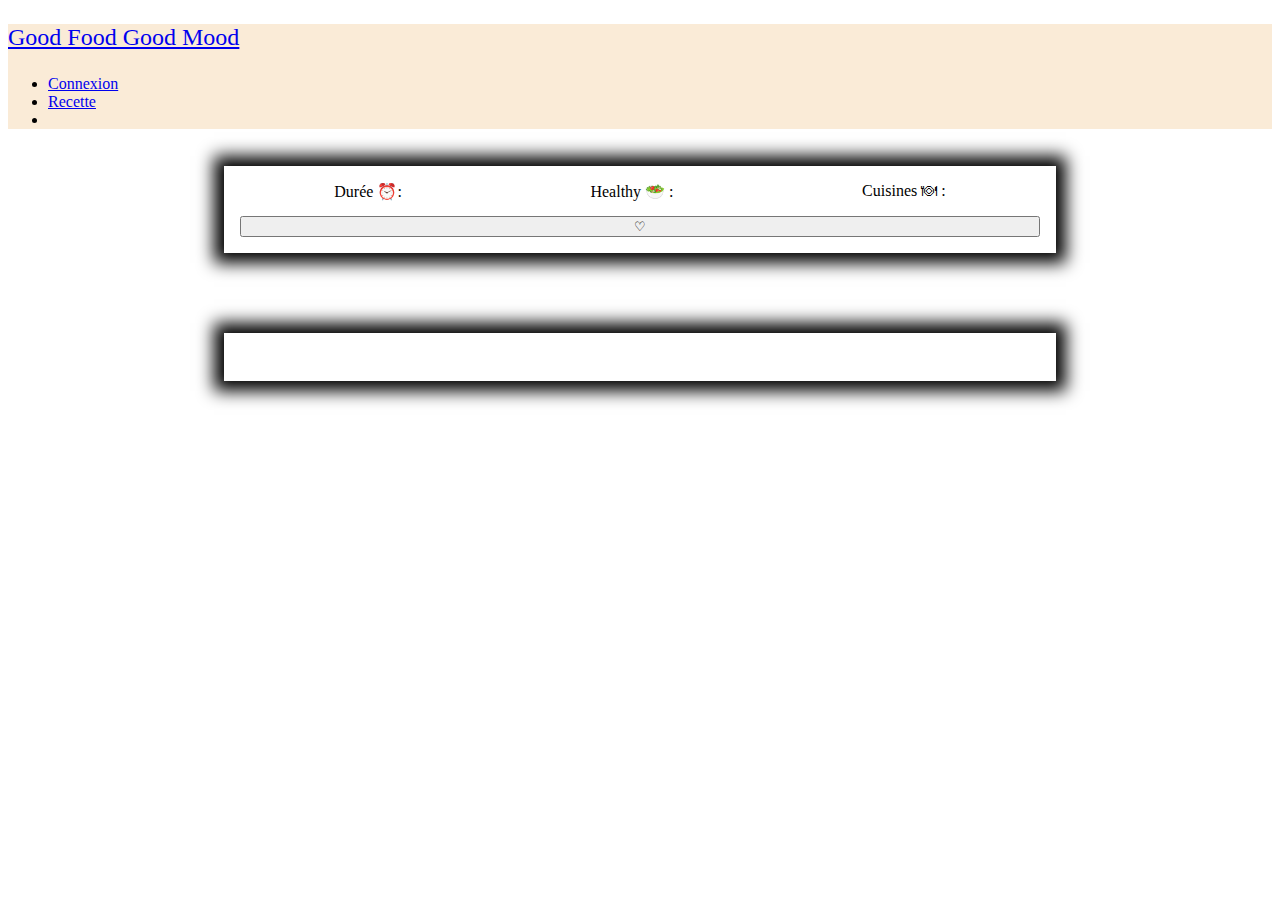
==== src/main/resources/static/affichageRecette.html @ 6f9abcc3 "recherche recette" ====
<!DOCTYPE html>
<html lang="en">
<head>
    <meta charset="UTF-8">
    <title>Recette</title>
    <link rel="stylesheet" href="bootstrap-css/bootstrap/bootstrap.min.css">
    <link rel="icon" href="images/logo.jpeg" type="image/icon type">
    <link rel="stylesheet" href="css/affichageRecette.css">
</head>
<body>
<nav id="navbar" class="navbar navbar-expand-lg navbar-light" style="background-color: antiquewhite;">
    <div class="navbar-collapse collapse w-100 order-1 order-md-0 dual-collapse2">
        <ul class="navbar-nav mr-auto">
            <li id="dropdown" style="display: none" class="nav-item dropdown">
                <a id="pseudo" class="nav-link dropdown-toggle" href="#" id="navbarDropdown2" role="button"
                   data-bs-toggle="dropdown" aria-expanded="false">
                </a>
                <ul class="dropdown-menu" aria-labelledby="navbarDropdown">
                    <li><a class="dropdown-item" href="profilUtilisateur.html">Voir mon profil</a></li>
                    <li><a id="deconnexion" class="dropdown-item" href="#">Déconnexion</a></li>
                </ul>
            </li>
        </ul>
    </div>
    <div class="mx-auto order-0">
        <a class="navbar-brand mx-auto" href="index.html">
            <p id="cursive">Good Food Good Mood</p>
        </a>
    </div>
    <div class="navbar-collapse collapse w-100 order-3 dual-collapse2" style="justify-content: end;">
        <ul class="navbar-nav ml-auto">
            <li class="nav-item">
                <a id="connexionButton" class="nav-link active" aria-current="page" href="#">Connexion</a>
            </li>
            <li class="nav-item">
                <a class="nav-link active" aria-current="page" href="recetteFormulaire.html">Recette </a>
            </li>
            <li class="nav-item">
                <a id="boutonAvis" class="nav-link active" aria-current="page" href="avisFormulaire.html">Avis</a>
            </li>
        </ul>
    </div>
</nav>

<div id="divPrincipal">
    <div>
        <h1 id="titre" style="text-align: center"></h1>
        <div>
            <div id="presentation">
                <img id="image" alt="">
                <div id="details">
                    <div id="duree">
                        <div>
                            Durée ⏰:
                        </div>
                        <div id="dureeCuisson"></div>
                    </div>
                    <div id="healthyDiv">
                        <div>
                            Healthy 🥗 :
                        </div>
                        <div id="healthy"></div>
                    </div>
                    <div id="cuisine2">
                        <div>
                            Cuisines 🍽 :
                        </div>
                        <div>
                            <ul id="cuisine"></ul>
                        </div>
                    </div>
                </div>
                <button id="buttonCoeur">♡</button>

            </div>
            <div id="ingredientInstruction">
                <div id="ingredient">
                    <ul id="listeIngredient"></ul>
                </div>
                <div id="instruction"></div>
            </div>
        </div>

    </div>
</div>
<script src="bootstrap-js/bootstrap/bootstrap.bundle.min.js"></script>
<script src="https://code.jquery.com/jquery-3.6.0.min.js"></script>
<script src="js/affichageRecette.js"></script>
</body>
</html>
---- src/main/resources/static/css/affichageRecette.css ----
#cursive{
    font-family:'Monotype Corsiva','Apple Chancery','ITC Zapf Chancery','URW Chancery L',cursive;
    font-size: x-large;
}

#details{
    display: flex;
    flex-direction: row;
    justify-content: space-around;
}

#divPrincipal{
    display: flex;
    justify-content: center;
}

#duree, #healthyDiv{
    display: flex;
    flex-direction: column;
}

#ingredient, #instruction{
    flex: 1 1;
}

#ingredientInstruction{
    display: flex;
    flex-direction: row;
    box-shadow: 0px 0px 1em 10px black;
    margin: auto 3em;
    padding: 1em;
    margin-bottom: 5em;
    margin-top: 2%;
    width: 50em;
    justify-content: space-around;
}

#presentation{
    display: flex;
    flex-direction: column;
}

#presentation {
    box-shadow: 0px 0px 1em 10px black;
    margin: auto 3em;
    padding: 1em;
    margin-bottom: 5em;
    margin-top: 2%;
    width: 50em;
    display: flex;
    flex-direction: column;
    justify-content: space-around;
}
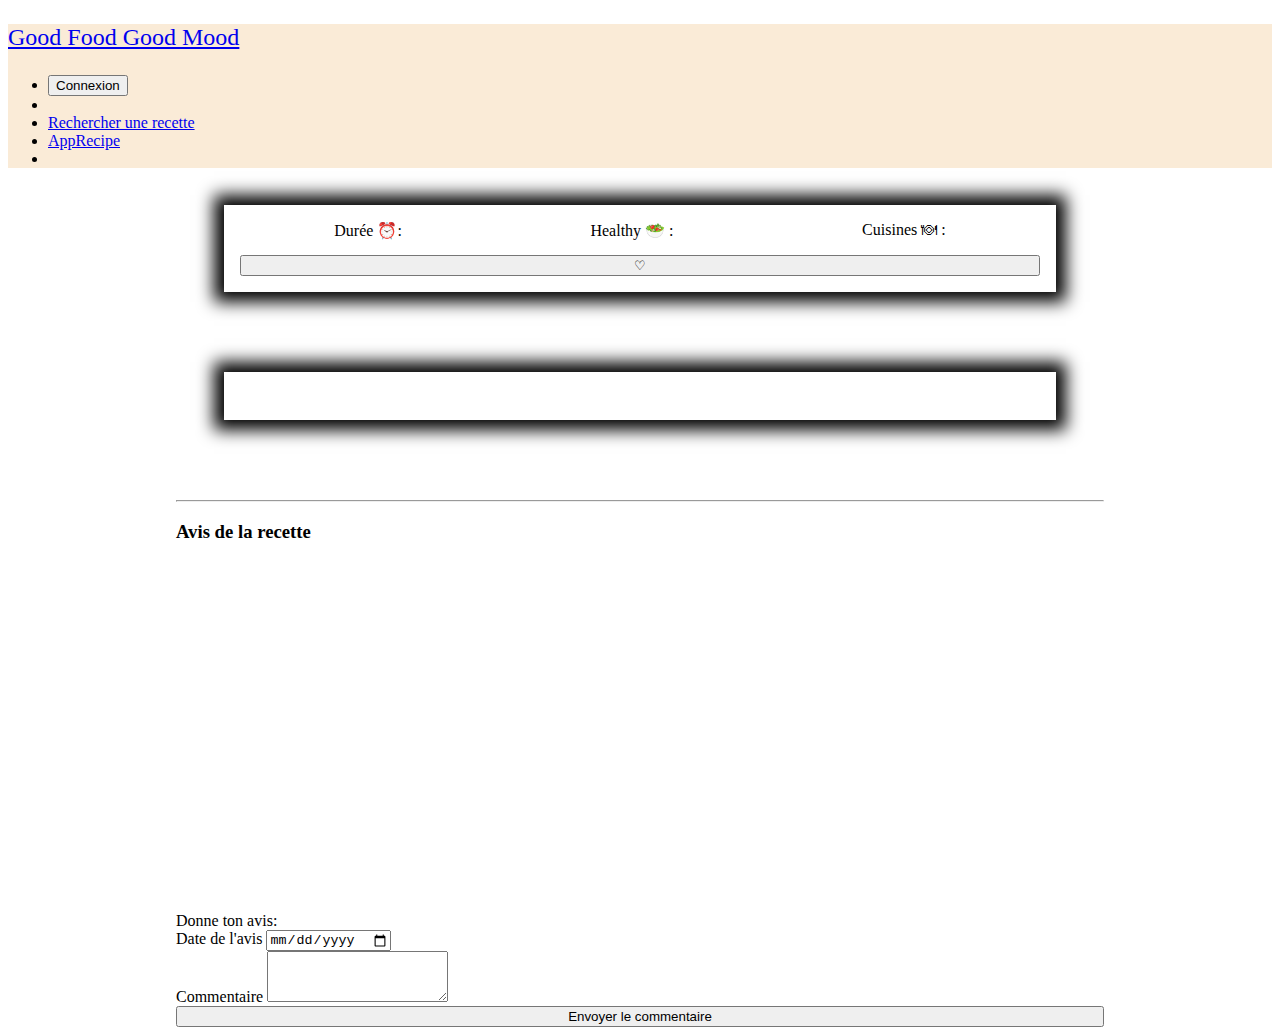
==== commit 9be76b2e: "[Add] avis recette" ====
--- a/src/main/resources/static/affichageRecette.html
+++ b/src/main/resources/static/affichageRecette.html
@@ -2,8 +2,11 @@
 <html lang="en">
 <head>
     <meta charset="UTF-8">
+    <meta name="viewport" content="width=device-width, initial-scale=1.0">
     <title>Recette</title>
     <link rel="stylesheet" href="bootstrap-css/bootstrap/bootstrap.min.css">
+    <link rel="stylesheet"
+          href="https://maxst.icons8.com/vue-static/landings/line-awesome/line-awesome/1.3.0/css/line-awesome.min.css">
     <link rel="icon" href="images/logo.jpeg" type="image/icon type">
     <link rel="stylesheet" href="css/affichageRecette.css">
 </head>
@@ -23,18 +26,30 @@
         </ul>
     </div>
     <div class="mx-auto order-0">
-        <a class="navbar-brand mx-auto" href="index.html">
+        <a class="navbar-brand mx-auto" href="/">
             <p id="cursive">Good Food Good Mood</p>
         </a>
     </div>
     <div class="navbar-collapse collapse w-100 order-3 dual-collapse2" style="justify-content: end;">
         <ul class="navbar-nav ml-auto">
             <li class="nav-item">
-                <a id="connexionButton" class="nav-link active" aria-current="page" href="#">Connexion</a>
+                <button id="connexionButton" class="nav-link active" aria-current="page">Connexion</button>
             </li>
             <li class="nav-item">
-                <a class="nav-link active" aria-current="page" href="recetteFormulaire.html">Recette </a>
+                <a id="recette" class="nav-link active" aria-current="page" href="recetteFormulaire.html">Écrire une Recette </a>
             </li>
+            <li class="nav-item">
+                <a id="recetteRecherche" class="nav-link active" aria-current="page" href="rechercheRecette.html">Rechercher
+                    une recette </a>
+            </li>
+            <li class="nav-item">
+                <a class="nav-link active" aria-current="page" href="application.html">AppRecipe </a>
+            </li>
+            <!--<li class="nav-item">
+                <a class="nav-link active" aria-current="page"
+                   href="testLienReseauSociaux.html">testLienReseauSociaux </a>
+            </li>-->
+
             <li class="nav-item">
                 <a id="boutonAvis" class="nav-link active" aria-current="page" href="avisFormulaire.html">Avis</a>
             </li>
@@ -79,10 +94,43 @@
                 </div>
                 <div id="instruction"></div>
             </div>
+            <hr>
+
+            <div id="divAffichageAvisRecette">
+                <h3>Avis de la recette</h3>
+                <div id="avisRecette"></div>
+                <div id="divEcrireAvisRecette">
+                    Donne ton avis:
+                    <br>
+                    <div class="stars">
+
+                        <i class="las la-star" data-value="1"></i><i class="las la-star" data-value="2"></i><i class="las la-star"
+                                                                                                               data-value="3"></i><i
+                            class="las la-star" data-value="4"></i><i class="las la-star" data-value="5"></i>
+
+                    </div>
+                    <input type="hidden" name="note" id="note" value="0">
+
+
+                    <div class="mb-3">
+                        <label for="date" class="form-label">Date de l'avis</label>
+                        <input type="date" class="form-control" id="date" placeholder="AAAA/MM/JJ">
+                    </div>
+                    <div class="mb-3">
+                        <label for="exempleCommentaire" class="form-label">Commentaire</label>
+                        <textarea class="form-control" id="exempleCommentaire" rows="3"></textarea>
+                    </div>
+
+                    <div id="liveAlertPlaceholder"></div>
+                    <button  id="envoyerAvis" type="button" class="btn btn-primary" id="liveAlertBtn">Envoyer le commentaire</button>
+                </div>
+            </div>
+
         </div>
 
     </div>
 </div>
+
 <script src="bootstrap-js/bootstrap/bootstrap.bundle.min.js"></script>
 <script src="https://code.jquery.com/jquery-3.6.0.min.js"></script>
 <script src="js/affichageRecette.js"></script>
--- a/src/main/resources/static/css/affichageRecette.css
+++ b/src/main/resources/static/css/affichageRecette.css
@@ -50,4 +50,42 @@
     display: flex;
     flex-direction: column;
     justify-content: space-around;
+}
+.button:hover{
+    transform: scale(1.3);
+
+}
+
+#divAffichageAvisRecette{
+    width:100%
+}
+
+#divEcrireAvisRecette{
+    width:100%;
+    justify-content: center;
+    display: flex;
+    flex-direction: column;
+}
+
+.styleDate{
+    font-size: x-small;
+}
+
+
+.stylePseudo{
+    font-weight: bold;
+}
+
+#avisRecette{
+    overflow: scroll;
+    height: 350px;
+}
+
+.avis{
+    box-shadow: 0px 0px 1em 10px black;
+    margin: auto 3em;
+    padding: 1em;
+    margin-bottom: 5em;
+    margin-top: 2%;
+    border-style: outset;
 }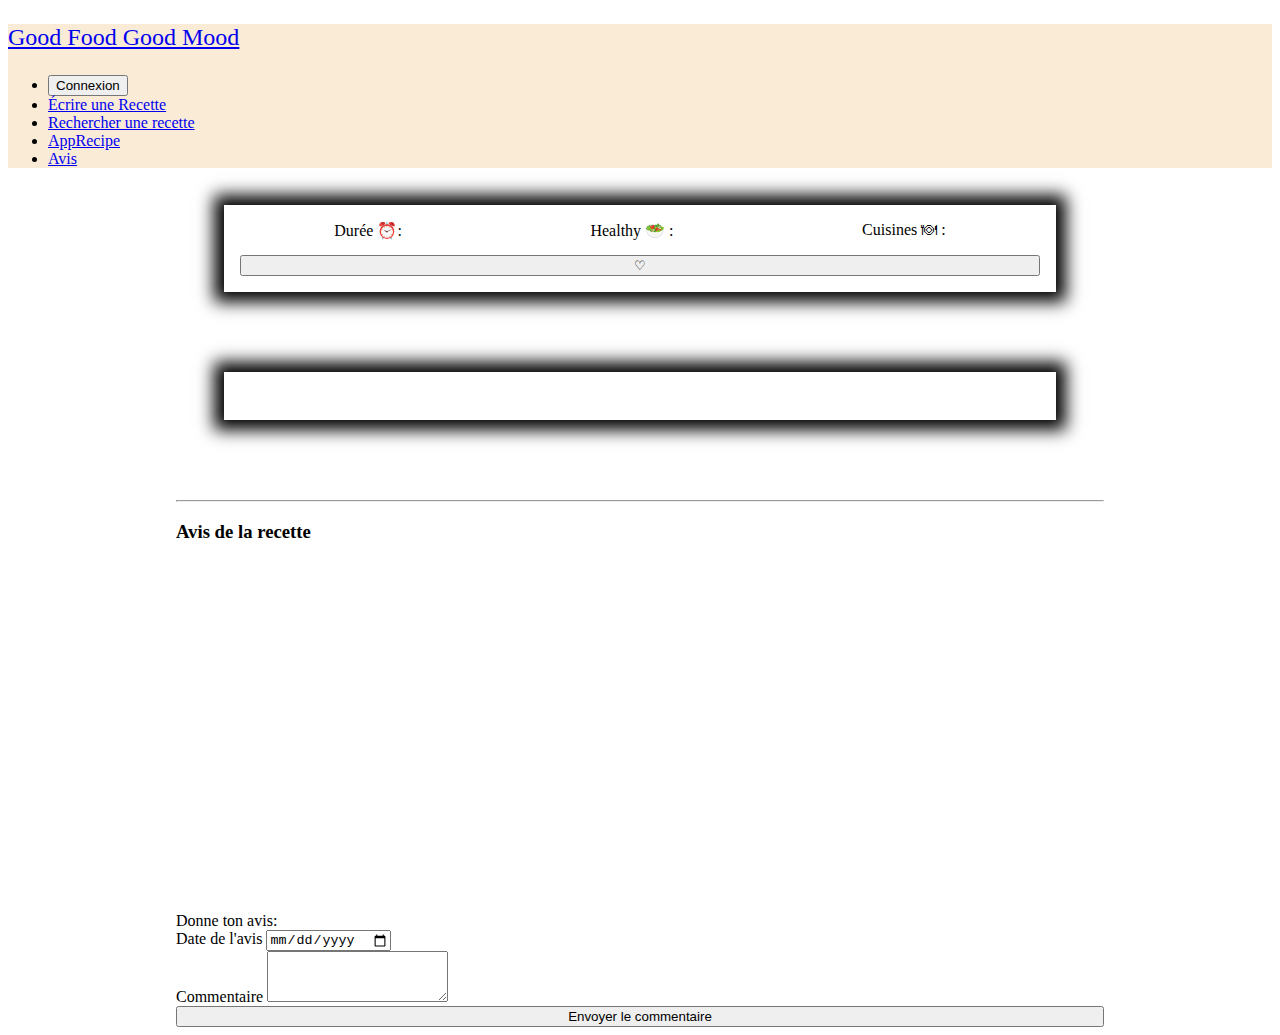
==== commit 9cdccf13: "[FIX] bug" ====
--- a/src/main/resources/static/affichageRecette.html
+++ b/src/main/resources/static/affichageRecette.html
@@ -98,6 +98,7 @@
 
             <div id="divAffichageAvisRecette">
                 <h3>Avis de la recette</h3>
+                <p id="nbrAvis"></p>
                 <div id="avisRecette"></div>
                 <div id="divEcrireAvisRecette">
                     Donne ton avis:
@@ -122,6 +123,9 @@
                     </div>
 
                     <div id="liveAlertPlaceholder"></div>
+                    <div id="alertSucces" class="alert alert-success" role="alert" style="display: none">
+                        Votre commentaire a bien été enregistré 🙂 !
+                    </div>
                     <button  id="envoyerAvis" type="button" class="btn btn-primary" id="liveAlertBtn">Envoyer le commentaire</button>
                 </div>
             </div>
@@ -133,6 +137,7 @@
 
 <script src="bootstrap-js/bootstrap/bootstrap.bundle.min.js"></script>
 <script src="https://code.jquery.com/jquery-3.6.0.min.js"></script>
+<script src="js/gestionCookiesAndApiKey.js"></script>
 <script src="js/affichageRecette.js"></script>
 </body>
 </html>